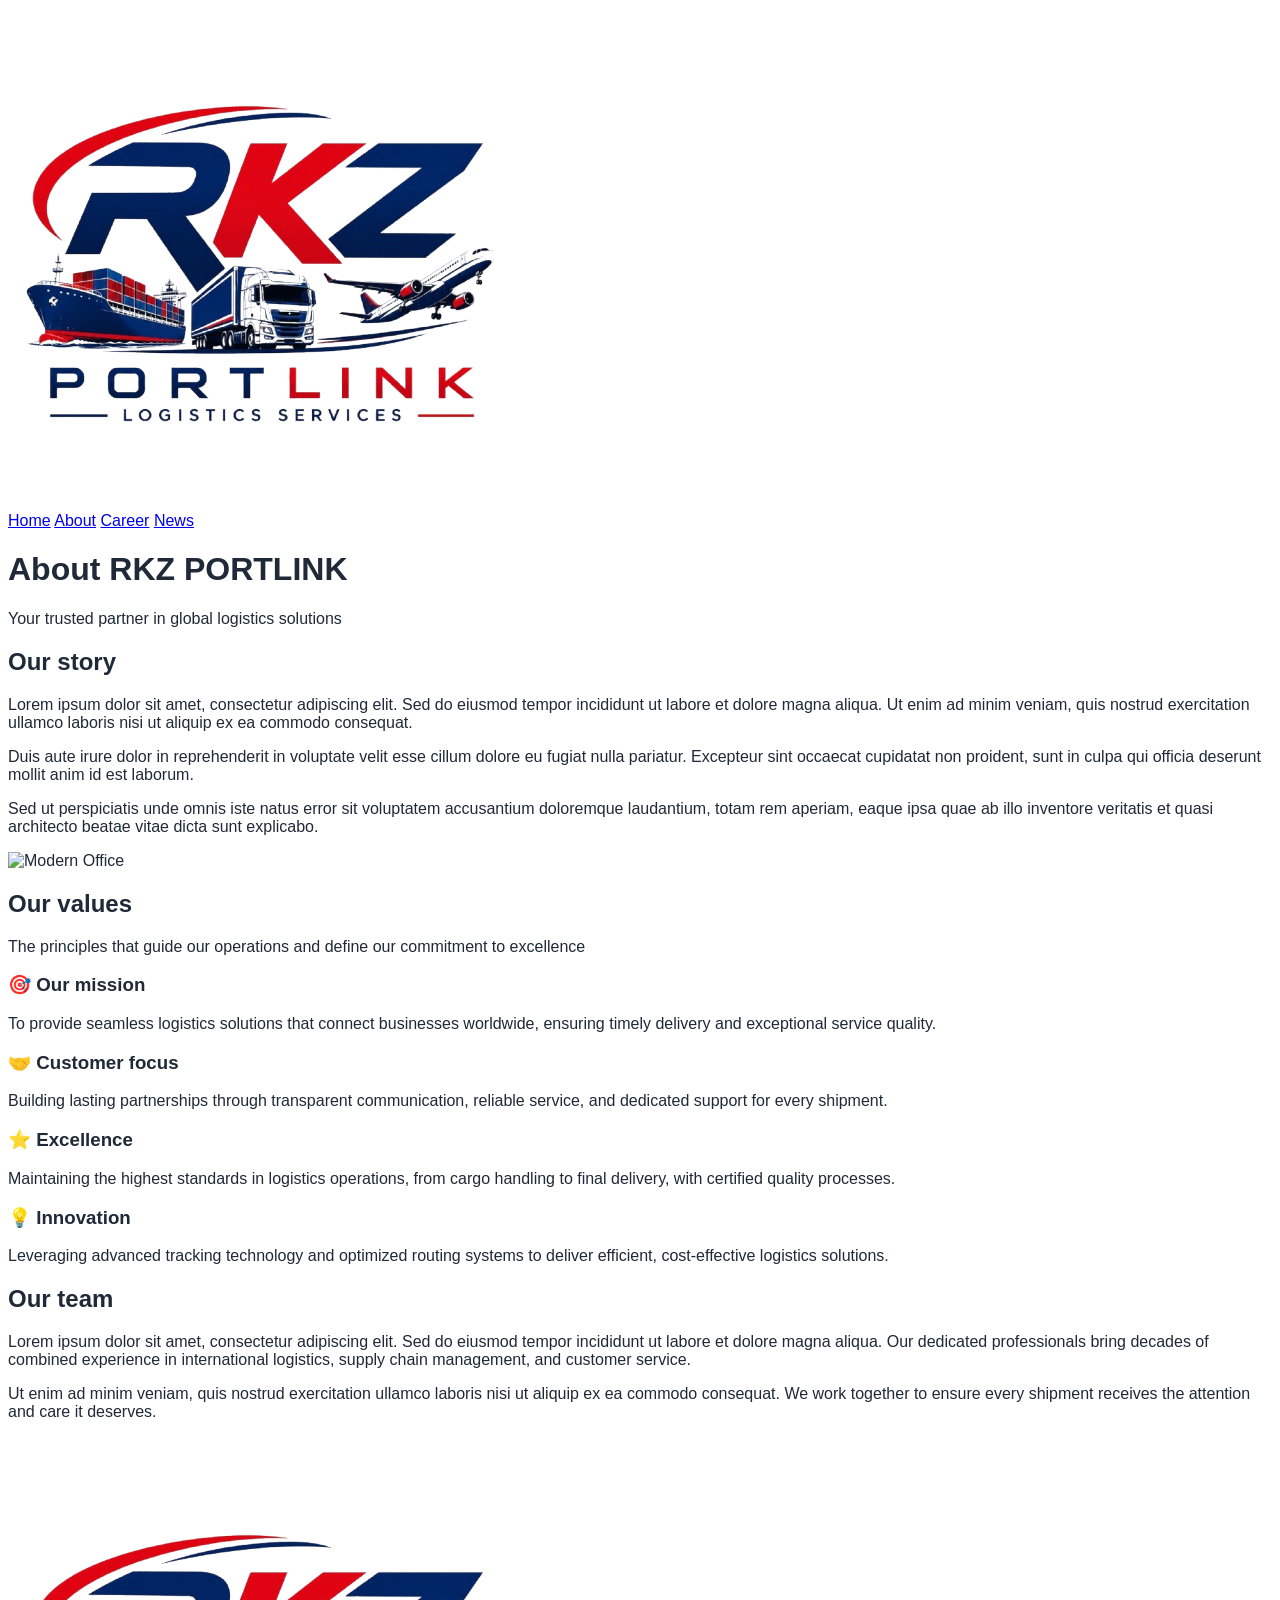
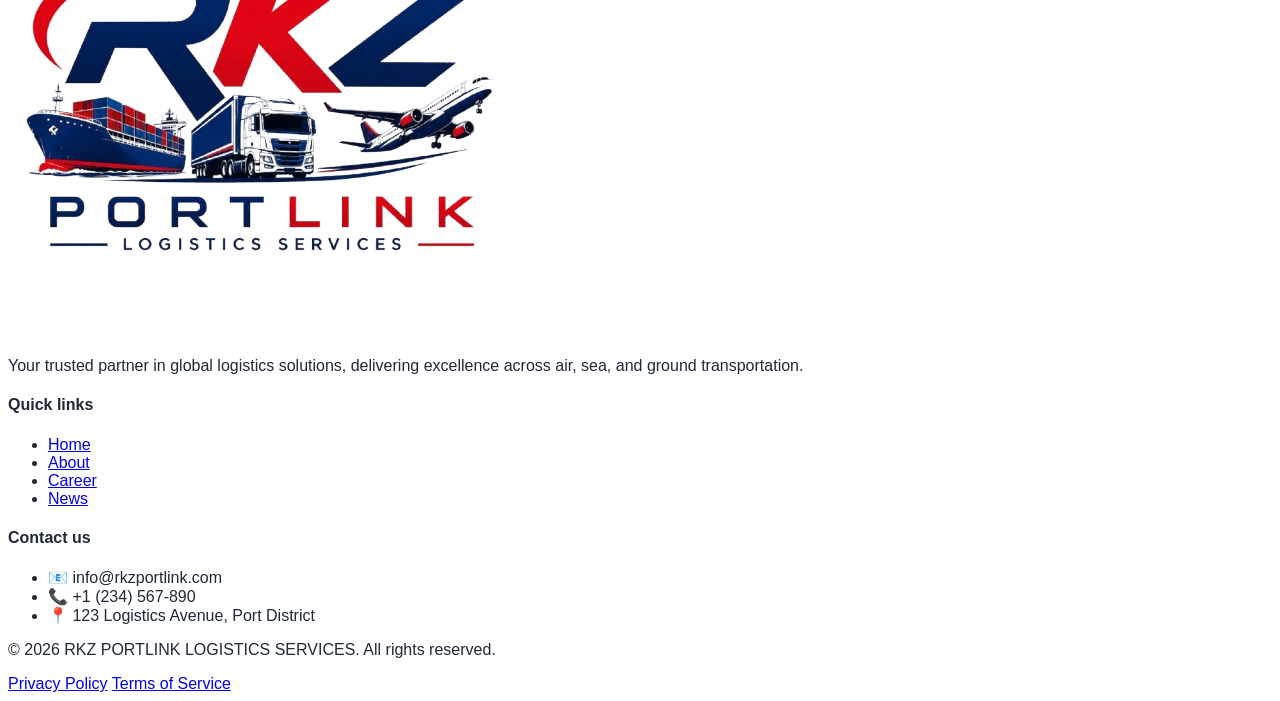
==== about.html @ 1c87184c "Initial commit" ====
<!DOCTYPE html>
<html lang="en">
<head>
    <meta charset="UTF-8">
    <meta name="viewport" content="width=device-width, initial-scale=1.0">
    <title>About Us - RKZ PORTLINK</title>
    <script src="https://cdn.tailwindcss.com"></script>
    <link rel="stylesheet" href="assets/css/style.css">
</head>
<body class="bg-gray-50 flex flex-col min-h-screen">

    <nav class="bg-white shadow-sm sticky top-0 z-50">
        <div class="max-w-7xl mx-auto px-4 sm:px-6 lg:px-8">
            <div class="flex justify-between h-20">
                <div class="flex-shrink-0 flex items-center">
                    <a href="index.html">
                        <img class="h-16 w-auto logo-transparent" src="assets/images/rkzlogo.png" alt="RKZ Portlink Logo">
                    </a>
                </div>
                <div class="hidden md:flex items-center space-x-8">
                    <a href="index.html" class="text-gray-500 hover:text-gray-900 font-medium pb-1 transition">Home</a>
                    <a href="about.html" class="text-red-600 border-b-2 border-red-600 font-medium pb-1 transition">About</a>
                    <a href="career.html" class="text-gray-500 hover:text-gray-900 font-medium pb-1 transition">Career</a>
                    <a href="news.html" class="text-gray-500 hover:text-gray-900 font-medium pb-1 transition">News</a>
                </div>
            </div>
        </div>
    </nav>

    <main class="flex-grow">
        <div class="max-w-7xl mx-auto py-16 px-4 sm:px-6 lg:px-8">
            <div class="text-center mb-16">
                <h1 class="text-4xl font-bold text-gray-900">About RKZ PORTLINK</h1>
                <p class="mt-4 text-gray-500">Your trusted partner in global logistics solutions</p>
            </div>

            <div class="grid grid-cols-1 lg:grid-cols-2 gap-12 items-center mb-20">
                <div>
                    <h2 class="text-3xl font-bold mb-6">Our story</h2>
                    <p class="text-gray-600 mb-4">Lorem ipsum dolor sit amet, consectetur adipiscing elit. Sed do eiusmod tempor incididunt ut labore et dolore magna aliqua. Ut enim ad minim veniam, quis nostrud exercitation ullamco laboris nisi ut aliquip ex ea commodo consequat.</p>
                    <p class="text-gray-600 mb-4">Duis aute irure dolor in reprehenderit in voluptate velit esse cillum dolore eu fugiat nulla pariatur. Excepteur sint occaecat cupidatat non proident, sunt in culpa qui officia deserunt mollit anim id est laborum.</p>
                    <p class="text-gray-600">Sed ut perspiciatis unde omnis iste natus error sit voluptatem accusantium doloremque laudantium, totam rem aperiam, eaque ipsa quae ab illo inventore veritatis et quasi architecto beatae vitae dicta sunt explicabo.</p>
                </div>
                <div>
                    <img src="https://images.unsplash.com/photo-1553413077-190dd305871c?auto=format&fit=crop&w=600&q=80" alt="Modern Office" class="rounded-lg shadow-md w-150 h-80 object-cover">

                </div>
            </div>

            <div class="text-center mb-12">
                <h2 class="text-3xl font-bold text-gray-900">Our values</h2>
                <p class="mt-4 text-gray-500">The principles that guide our operations and define our commitment to excellence</p>
            </div>
            <div class="grid grid-cols-1 md:grid-cols-2 gap-6 mb-20">
                <div class="bg-white p-6 rounded-lg shadow-sm border border-gray-100">
                    <h3 class="text-lg font-bold mb-2 flex items-center"><span class="text-red-600 mr-2 bg-red-50 p-2 rounded-full">🎯</span> Our mission</h3>
                    <p class="text-gray-600">To provide seamless logistics solutions that connect businesses worldwide, ensuring timely delivery and exceptional service quality.</p>
                </div>
                <div class="bg-white p-6 rounded-lg shadow-sm border border-gray-100">
                    <h3 class="text-lg font-bold mb-2 flex items-center"><span class="text-red-600 mr-2 bg-red-50 p-2 rounded-full">🤝</span> Customer focus</h3>
                    <p class="text-gray-600">Building lasting partnerships through transparent communication, reliable service, and dedicated support for every shipment.</p>
                </div>
                <div class="bg-white p-6 rounded-lg shadow-sm border border-gray-100">
                    <h3 class="text-lg font-bold mb-2 flex items-center"><span class="text-red-600 mr-2 bg-red-50 p-2 rounded-full">⭐</span> Excellence</h3>
                    <p class="text-gray-600">Maintaining the highest standards in logistics operations, from cargo handling to final delivery, with certified quality processes.</p>
                </div>
                <div class="bg-white p-6 rounded-lg shadow-sm border border-gray-100">
                    <h3 class="text-lg font-bold mb-2 flex items-center"><span class="text-red-600 mr-2 bg-red-50 p-2 rounded-full">💡</span> Innovation</h3>
                    <p class="text-gray-600">Leveraging advanced tracking technology and optimized routing systems to deliver efficient, cost-effective logistics solutions.</p>
                </div>
            </div>

            <div class="text-center max-w-3xl mx-auto">
                <h2 class="text-3xl font-bold text-gray-900 mb-6">Our team</h2>
                <p class="text-gray-600 mb-4">Lorem ipsum dolor sit amet, consectetur adipiscing elit. Sed do eiusmod tempor incididunt ut labore et dolore magna aliqua. Our dedicated professionals bring decades of combined experience in international logistics, supply chain management, and customer service.</p>
                <p class="text-gray-600">Ut enim ad minim veniam, quis nostrud exercitation ullamco laboris nisi ut aliquip ex ea commodo consequat. We work together to ensure every shipment receives the attention and care it deserves.</p>
            </div>
        </div>
    </main>

    <footer class="bg-[#1e3a8a] text-white py-12 mt-auto">
        <div class="max-w-7xl mx-auto px-4 sm:px-6 lg:px-8 grid grid-cols-1 md:grid-cols-3 gap-8">
            <div>
                <img class="h-12 w-auto bg-white p-2 rounded mb-4 logo-transparent" src="assets/images/rkzlogo.png" alt="Logo">
                <p class="text-sm text-blue-200">Your trusted partner in global logistics solutions, delivering excellence across air, sea, and ground transportation.</p>
            </div>
            <div>
                <h4 class="font-bold mb-4 text-lg">Quick links</h4>
                <ul class="space-y-2 text-sm text-blue-200">
                    <li><a href="index.html" class="hover:text-white transition">Home</a></li>
                    <li><a href="about.html" class="hover:text-white transition">About</a></li>
                    <li><a href="career.html" class="hover:text-white transition">Career</a></li>
                    <li><a href="news.html" class="hover:text-white transition">News</a></li>
                </ul>
            </div>
            <div>
                <h4 class="font-bold mb-4 text-lg">Contact us</h4>
                <ul class="space-y-2 text-sm text-blue-200">
                    <li>📧 info@rkzportlink.com</li>
                    <li>📞 +1 (234) 567-890</li>
                    <li>📍 123 Logistics Avenue, Port District</li>
                </ul>
            </div>
        </div>
        <div class="max-w-7xl mx-auto px-4 sm:px-6 lg:px-8 mt-12 pt-8 border-t border-blue-800 flex justify-between text-sm text-blue-300">
            <p>© 2026 RKZ PORTLINK LOGISTICS SERVICES. All rights reserved.</p>
            <div class="space-x-4">
                <a href="#" class="hover:text-white">Privacy Policy</a>
                <a href="#" class="hover:text-white">Terms of Service</a>
            </div>
        </div>
    </footer>
</body>
</html>
---- assets/css/style.css ----
html { 
    scroll-behavior: smooth; 
}

body { 
    font-family: 'Inter', sans-serif; 
    color: #1f2937; 
}

.logo-transparent {
    mix-blend-mode: multiply;
}

.hero-bg {
    background-image: linear-gradient(rgba(17, 24, 39, 0.7), rgba(17, 24, 39, 0.8)), url('https://images.unsplash.com/photo-1494412574643-ff11b0a5c1c3?ixlib=rb-4.0.3&auto=format&fit=crop&w=1920&q=80');
    background-size: cover;
    background-position: center;
}
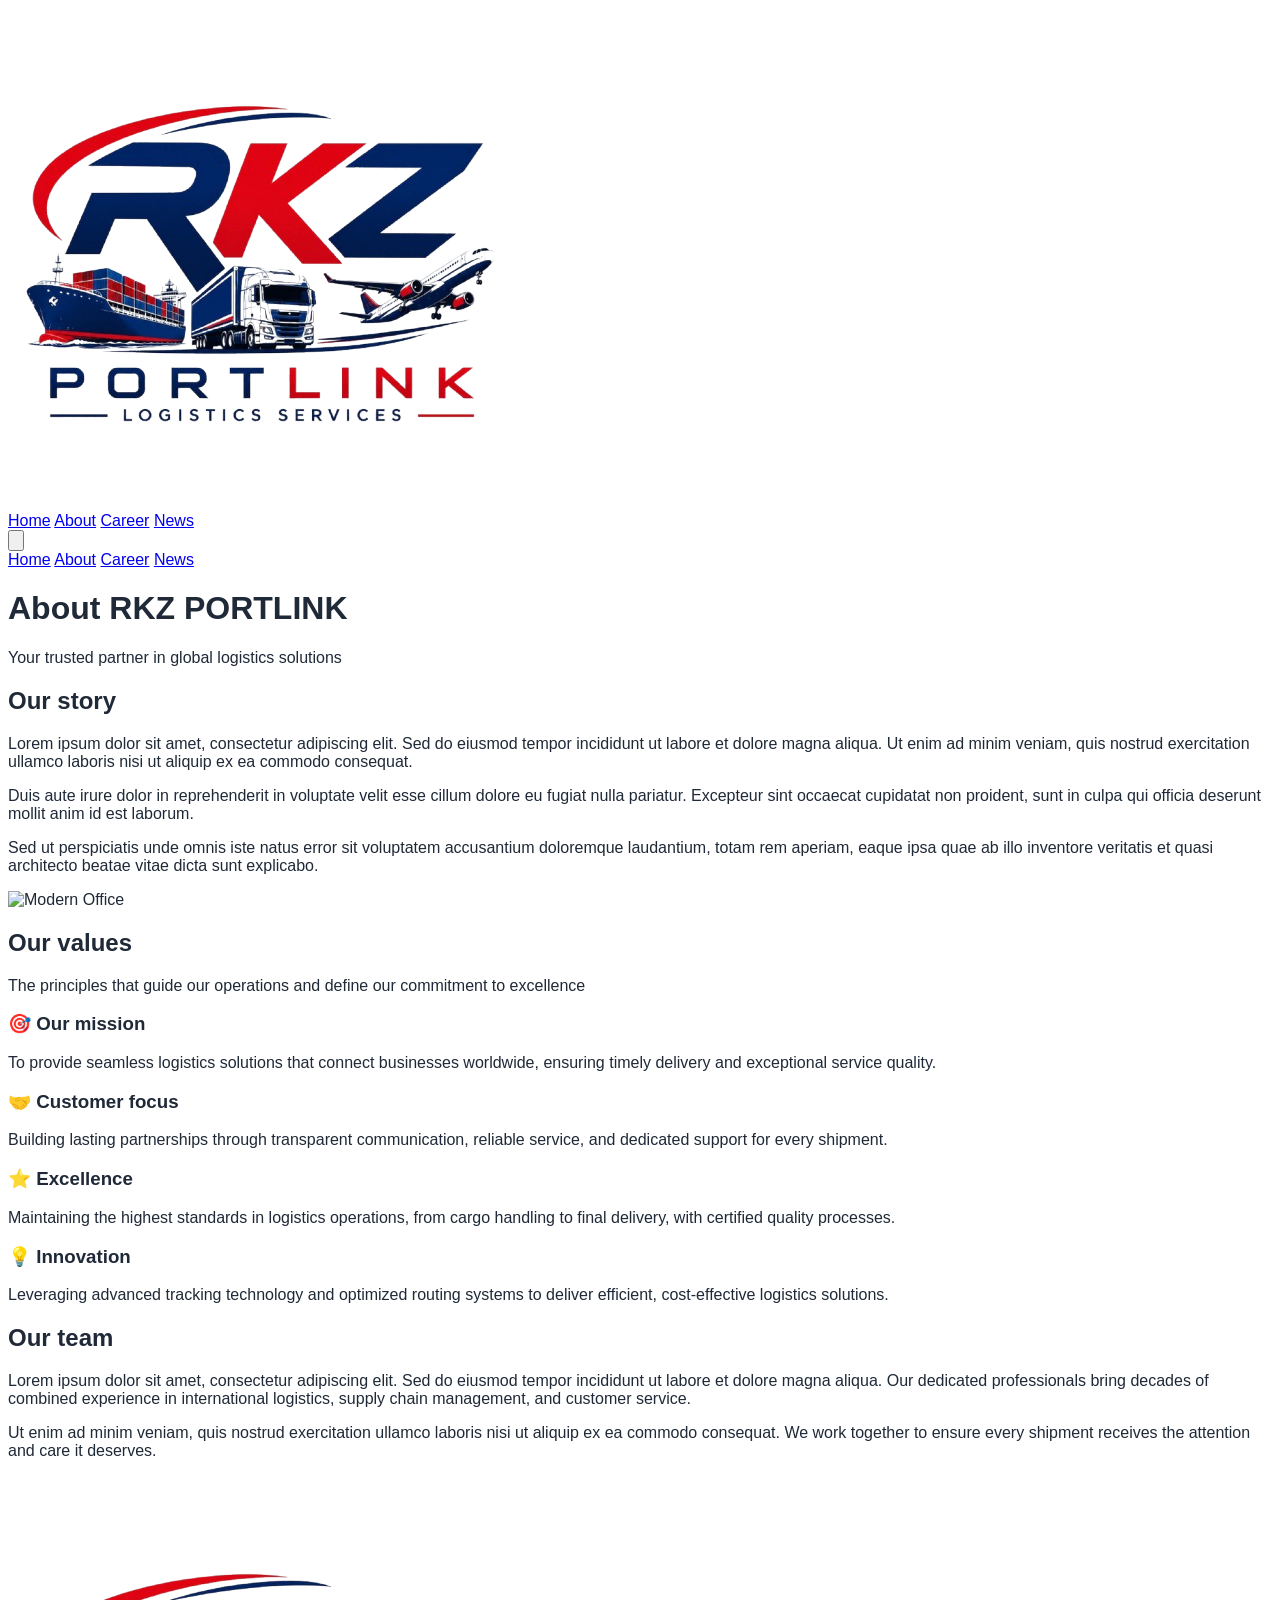
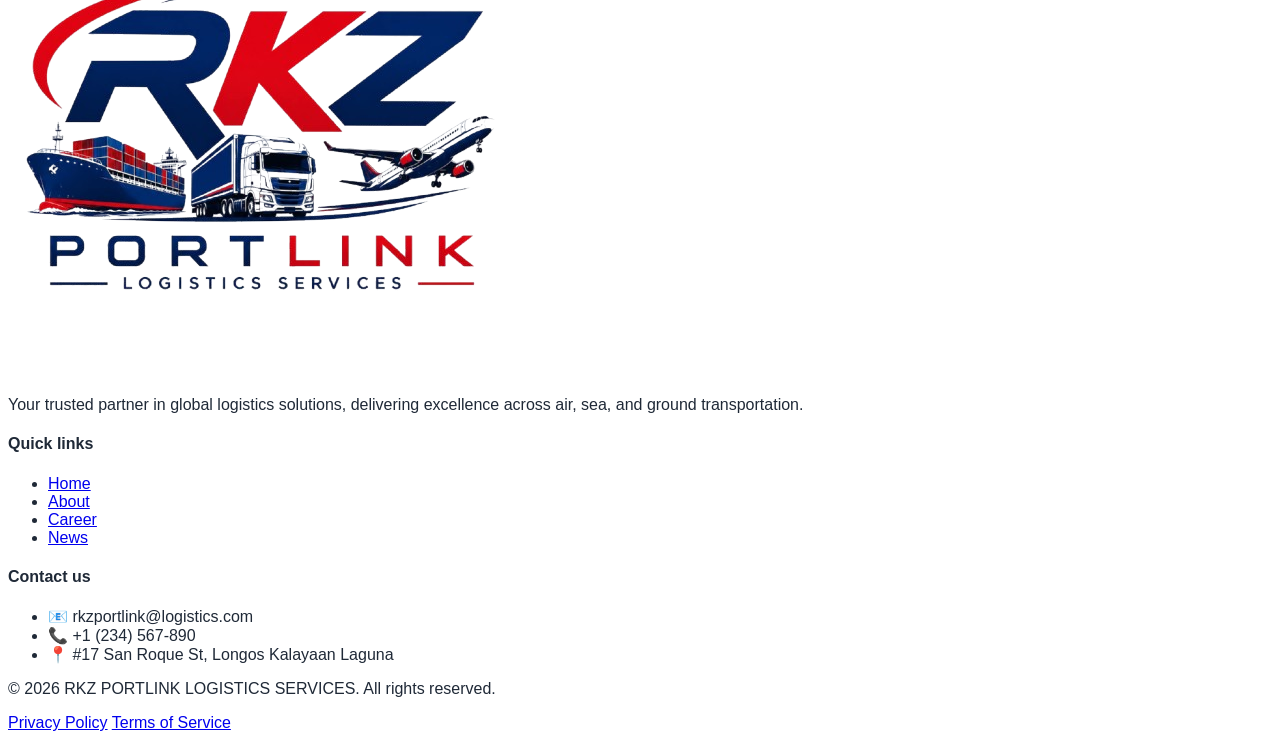
==== commit e3da80a2: "added hamburger menu on mobile view" ====
--- a/about.html
+++ b/about.html
@@ -23,7 +23,20 @@
                     <a href="career.html" class="text-gray-500 hover:text-gray-900 font-medium pb-1 transition">Career</a>
                     <a href="news.html" class="text-gray-500 hover:text-gray-900 font-medium pb-1 transition">News</a>
                 </div>
+                <div class="flex items-center md:hidden">
+                    <button id="mobile-menu-btn" class="text-gray-500 hover:text-gray-900 focus:outline-none p-2">
+                        <svg class="h-6 w-6" fill="none" viewBox="0 0 24 24" stroke="currentColor">
+                            <path stroke-linecap="round" stroke-linejoin="round" stroke-width="2" d="M4 6h16M4 12h16M4 18h16"/>
+                        </svg>
+                    </button>
+                </div>
             </div>
+        </div>
+        <div id="mobile-menu" class="hidden md:hidden bg-white border-t border-gray-100 px-4 pt-2 pb-4 space-y-1 shadow-md">
+            <a href="index.html" class="block text-gray-600 hover:text-gray-900 font-medium py-2 px-3 rounded hover:bg-gray-50">Home</a>
+            <a href="about.html" class="block text-red-600 font-semibold py-2 px-3 rounded bg-red-50">About</a>
+            <a href="career.html" class="block text-gray-600 hover:text-gray-900 font-medium py-2 px-3 rounded hover:bg-gray-50">Career</a>
+            <a href="news.html" class="block text-gray-600 hover:text-gray-900 font-medium py-2 px-3 rounded hover:bg-gray-50">News</a>
         </div>
     </nav>
 
@@ -96,9 +109,9 @@
             <div>
                 <h4 class="font-bold mb-4 text-lg">Contact us</h4>
                 <ul class="space-y-2 text-sm text-blue-200">
-                    <li>📧 info@rkzportlink.com</li>
+                    <li>📧 rkzportlink@logistics.com</li>
                     <li>📞 +1 (234) 567-890</li>
-                    <li>📍 123 Logistics Avenue, Port District</li>
+                    <li>📍 #17 San Roque St, Longos Kalayaan Laguna</li>
                 </ul>
             </div>
         </div>
@@ -110,5 +123,11 @@
             </div>
         </div>
     </footer>
+
+    <script>
+        document.getElementById('mobile-menu-btn').addEventListener('click', function() {
+            document.getElementById('mobile-menu').classList.toggle('hidden');
+        });
+    </script>
 </body>
 </html>
